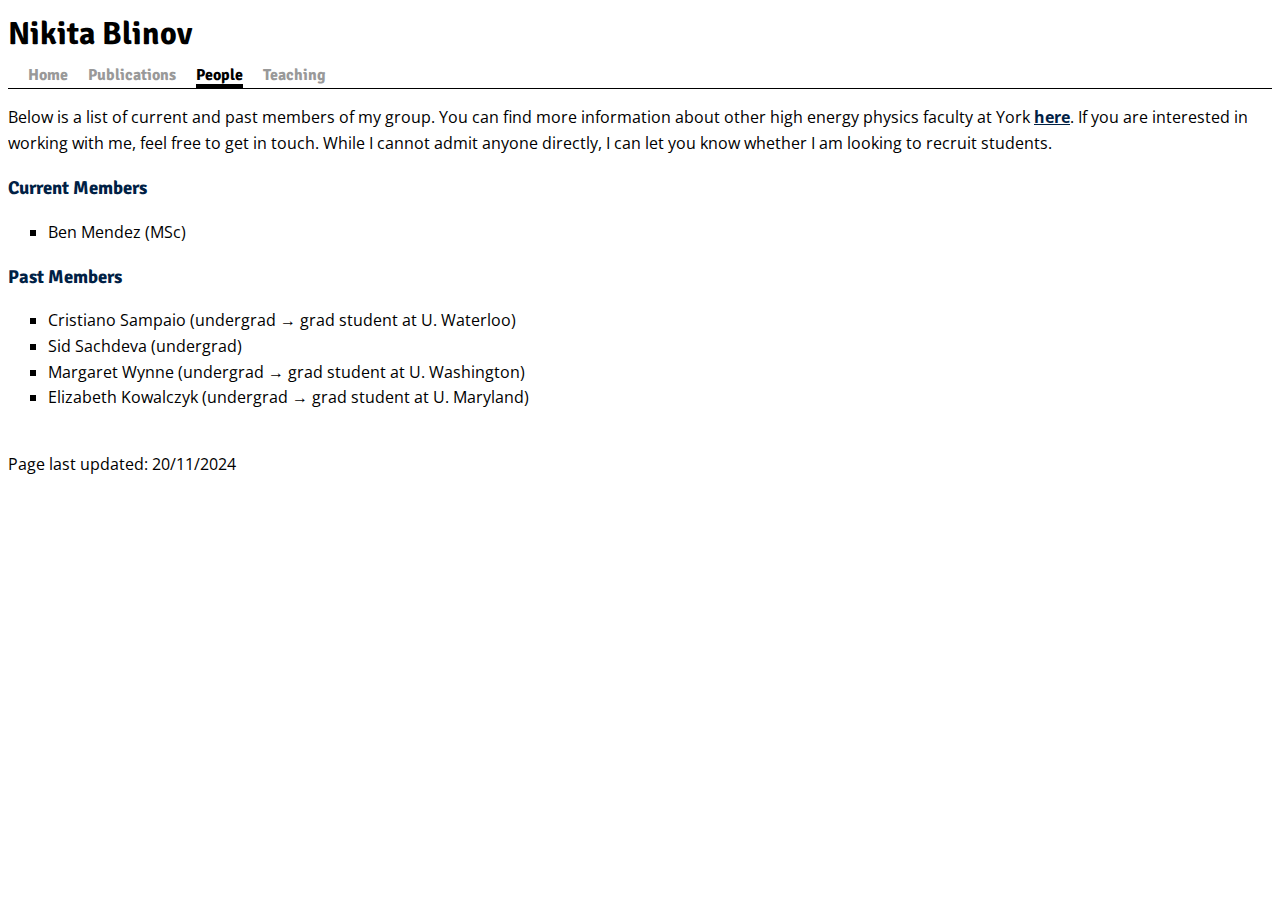
==== people.html @ c27d9877 "Templated version with additional pages" ====
<!DOCTYPE html>
<html>
    <head>
        <meta charset="utf-8">
        <meta http-equiv="X-UA-Compatible" content="IE=edge,chrome=1">
        <title>Nikita Blinov - People</title>
        <meta name="viewport" content="width=device-width">

        <link rel="stylesheet" href="css/style.css">
        
    </head>
    <body>
    <link href='http://fonts.googleapis.com/css?family=Signika:300' rel='stylesheet' type='text/css'>
    <link href='http://fonts.googleapis.com/css?family=Open+Sans' rel='stylesheet' type='text/css'>
    <h1>Nikita Blinov</h1>
    <div id = "navcontainer">
    <ul id="navlist">
        <li id="active"><a href="index.html" >Home</a></li>
        <li><a href="https://inspirehep.net/authors/1117075?ui-citation-summary=true">Publications</a></li>
        <li><a href="people.html" id="current">People</a></li>
        <li><a href="teaching.html" >Teaching</a></li>
    </ul>
    </div>
    <div id="home">
<p>
Below is a list of current and past members of my group. You can find more information about other high energy physics faculty at York <a href="https://www.yorku.ca/science/research/hep/people/">here</a>. 
If you are interested in working with me, feel free to get in touch. While I cannot admit anyone directly, I can let you know whether I am looking to recruit students.  
</p>

<h3>Current Members</h3>
  <ul>
      <li>Ben Mendez (MSc)</li>
  </ul>
<h3>Past Members</h3>
  <ul>
      <li>Cristiano Sampaio (undergrad &rarr; grad student at U. Waterloo)</li>
      <li>Sid Sachdeva (undergrad)</li>
      <li>Margaret Wynne (undergrad &rarr; grad student at U. Washington)</li>
      <li>Elizabeth Kowalczyk (undergrad &rarr; grad student at U. Maryland)</li>
  </ul>
    <br>
    Page last updated: 20/11/2024
  </div>
  </body>
</html>
---- css/style.css ----
body
{
    /*font-family: 'Signika', sans-serif;*/
    font-family: 'Open Sans', sans-serif;
    line-height: 1.6em;
}
a
{
text-decoration: underline;
font-weight: bold;
/*color: #339933;*/
color: #002145;
}
h1, h3
{
font-family: 'Signika', sans-serif;
}
h3
{
color: #002145;
}
a:hover
{
/*color: #333333;*/
color: #000000;
}
#menu {
    text-align: center;
}

#navlist
{
margin: 0;
padding: 0 0 20px 10px;
border-bottom: 1px solid #000;
font-family: 'Signika', sans-serif;
}

#navlist ul, #navlist li
{
margin: 0;
padding: 0;
display: inline;
list-style-type: none;
}

#navlist a:link, #navlist a:visited
{
float: left;
line-height: 14px;
font-weight: bold;
margin: 0 10px 4px 10px;
text-decoration: none;
color: #999;
}

#navlist a:link#current, #navlist a:visited#current, #navlist a:hover
{
border-bottom: 4px solid #000;
padding-bottom: 2px;
background: transparent;
color: #000;
}

#navlist a:hover { color: #000; }

ul 
{
list-style: square;
}
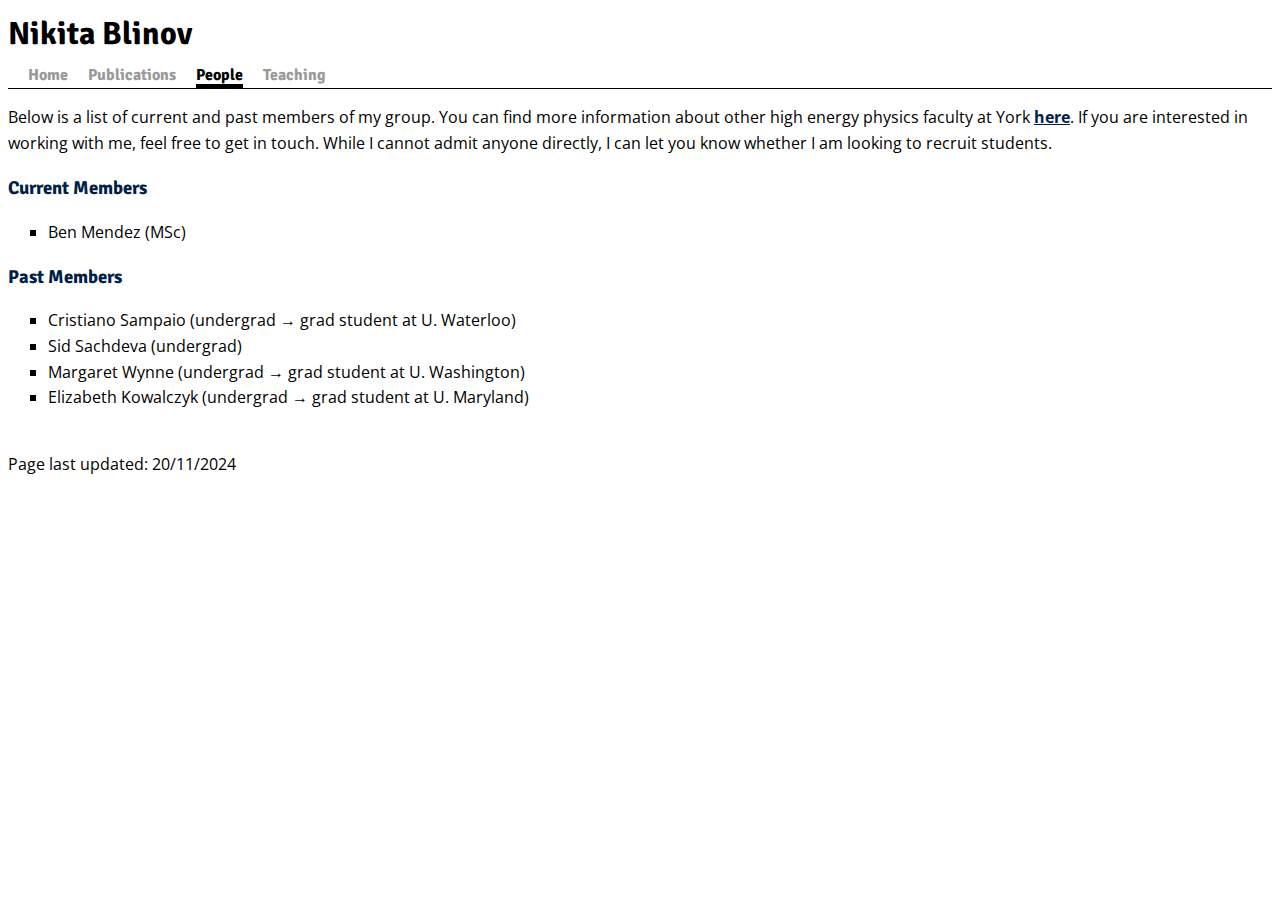
==== commit c0f8dd7c: "html fixes" ====
--- a/people.html
+++ b/people.html
@@ -1,8 +1,7 @@
 <!DOCTYPE html>
-<html>
+<html lang="en">
     <head>
         <meta charset="utf-8">
-        <meta http-equiv="X-UA-Compatible" content="IE=edge,chrome=1">
         <title>Nikita Blinov - People</title>
         <meta name="viewport" content="width=device-width">
 
